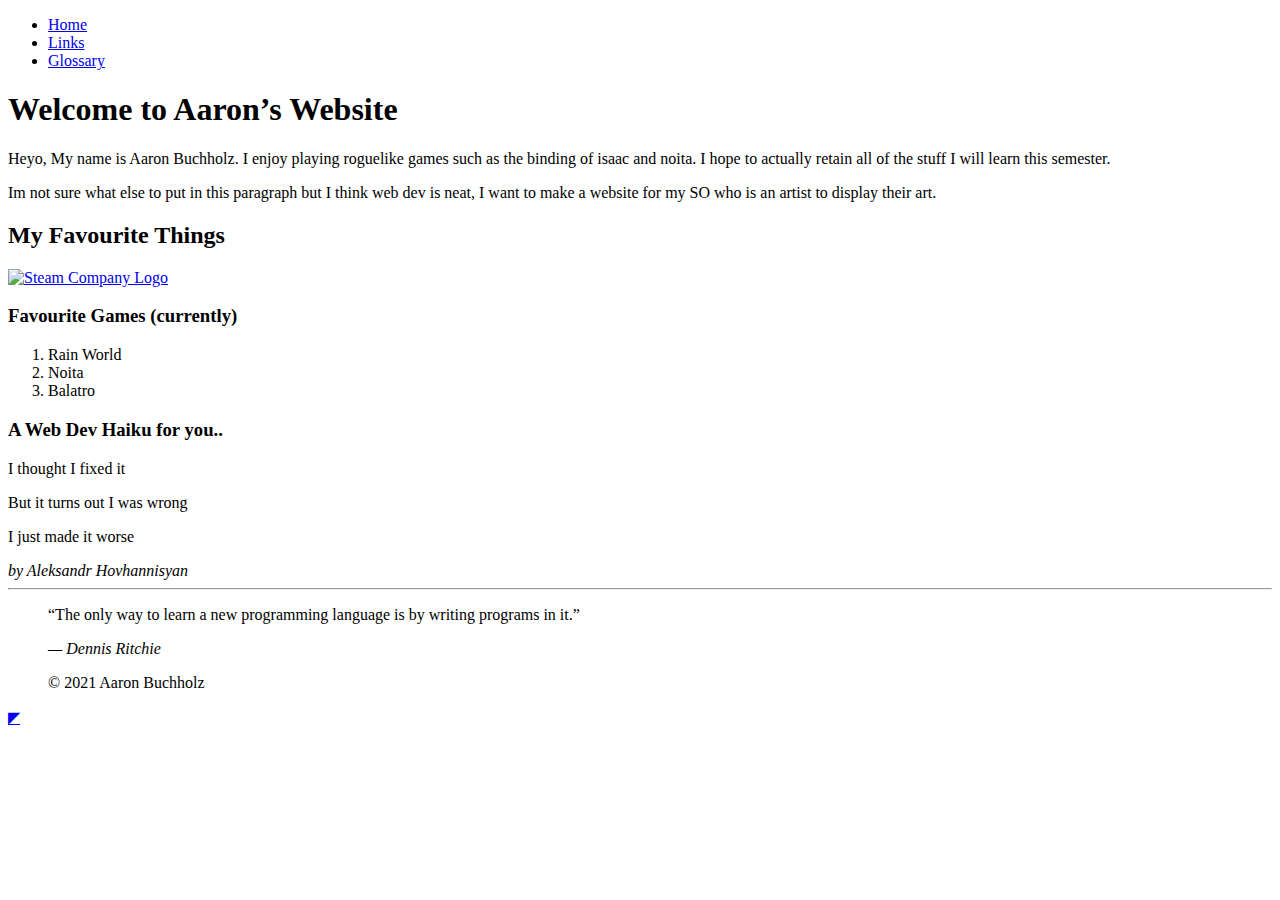
==== site/index.html @ 19242beb "update" ====
<!DOCTYPE html>
<html lang="en">
<head>
    <meta charset="UTF-8">
    <meta name="viewport" content="width=device-width, initial-scale=1.0">
    <title>Index</title>
</head>
<body>
    <div class="width-wrap">
        <header id="top">
            <nav>
                <ul>
                    <li><a href="index.html">Home</a></li>
                    <li><a href="links.html">Links</a></li>
                    <li><a href="glossary.html">Glossary</a></li>
                </ul>
            </nav>
        </header>
        <main>
            <h1>Welcome to Aaron’s Website</h1>
            <p>Heyo, My name is Aaron Buchholz. I enjoy playing roguelike games such as the binding of isaac and noita. I hope to actually retain all of the stuff I will learn this semester.</p>
            <p>Im not sure what else to put in this paragraph but I think web dev is neat, I want to make a website for my SO who is an artist to display their art.</p>
            
            <h2>My Favourite Things</h2>
            <a href="https://store.steampowered.com">
                <img src="images/logo.png" alt="Steam Company Logo">
            </a>
            
            <h3>Favourite Games (currently)</h3>
            <ol>
                <li>Rain World</li>
                <li>Noita</li>
                <li>Balatro</li>
            </ol>
            <h3>A Web Dev Haiku for you..</h3>
            <p>I thought I fixed it</p>
            <p>But it turns out I was wrong</p>
            <p>I just made it worse</p>
            <cite>by <span class="author">Aleksandr Hovhannisyan </span></cite>
        </main>
        <footer>
            <hr>
            <blockquote>
                <p>“The only way to learn a new programming language is by writing programs in it.”</p>
                <cite>&mdash; <span class="author">Dennis Ritchie</span></cite>
                <p>&copy; 2021 Aaron Buchholz</p>
        </footer>
        <a href="#top" title="Back to top">◤</a>
        
    
    </div>
</body>
</html>
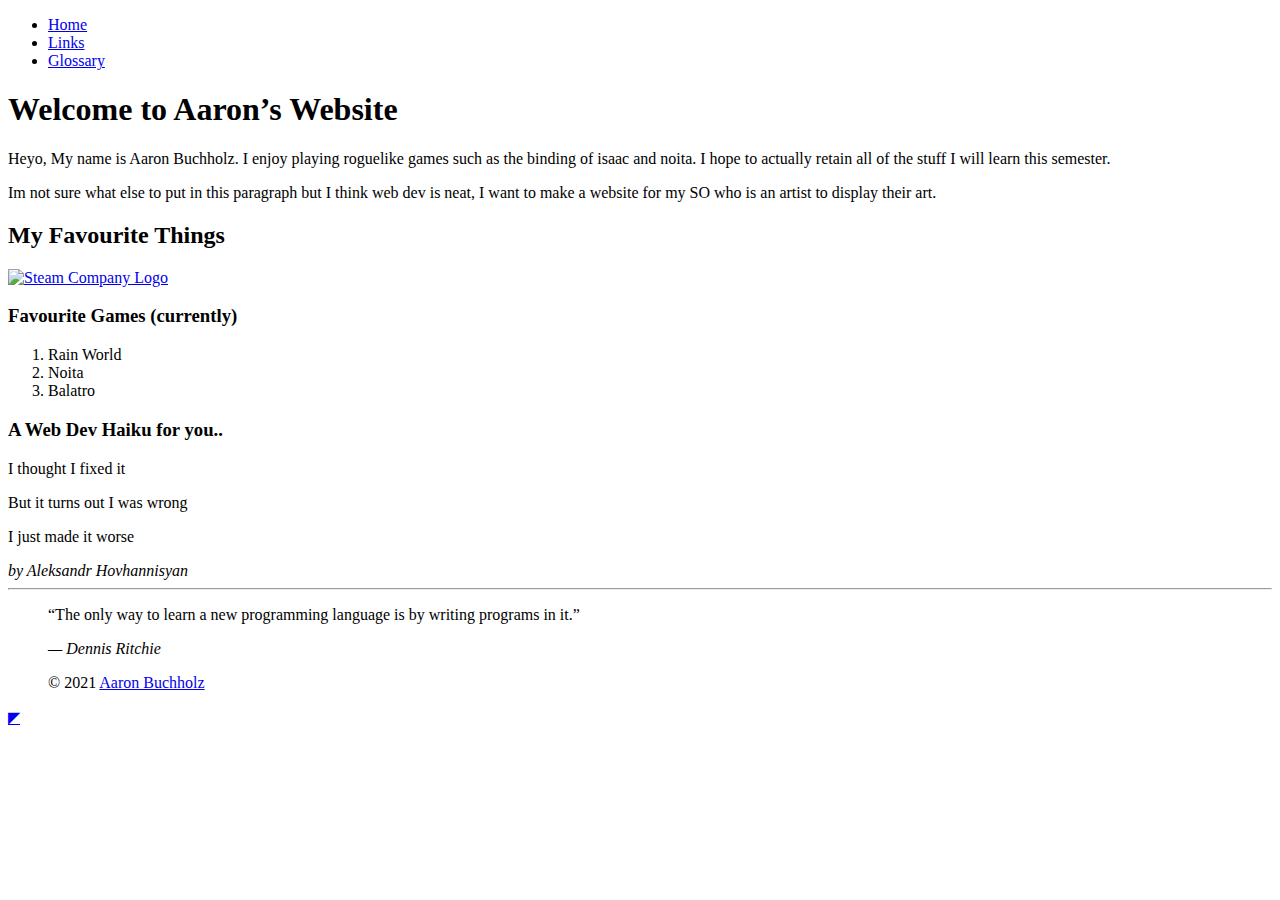
==== commit 65bdb2c1: "Added favicon" ====
--- a/site/index.html
+++ b/site/index.html
@@ -2,7 +2,14 @@
 <html lang="en">
 <head>
     <meta charset="UTF-8">
+    <meta name="author" content="Aaron Buchholz">
+    <meta name="description" content="This page acts as a basic intro to web dev from the csd112 class.">
     <meta name="viewport" content="width=device-width, initial-scale=1.0">
+    <link rel="icon" type="image/png" href="/ZabAaron/site/Images/favicon-96x96.png" sizes="96x96" />
+    <link rel="icon" type="image/svg+xml" href="/ZabAaron/site/Images/favicon.svg" />
+    <link rel="shortcut icon" href="/ZabAaron/site/Images/favicon.ico" />
+    <link rel="apple-touch-icon" sizes="180x180" href="/ZabAaron/site/Images/apple-touch-icon.png" />
+    <link rel="manifest" href="/ZabAaron/site/Images/site.webmanifest" />
     <title>Index</title>
 </head>
 <body>
@@ -18,7 +25,7 @@
         </header>
         <main>
             <h1>Welcome to Aaron’s Website</h1>
-            <p>Heyo, My name is Aaron Buchholz. I enjoy playing roguelike games such as the binding of isaac and noita. I hope to actually retain all of the stuff I will learn this semester.</p>
+            <p>Heyo, My name is Aaron Buchholz. I enjoy playing roguelike games such as the binding of isaac and noita. I hope to actually retain all of the stuff I will learn this semester.</p> <!-- Found me! -->
             <p>Im not sure what else to put in this paragraph but I think web dev is neat, I want to make a website for my SO who is an artist to display their art.</p>
             
             <h2>My Favourite Things</h2>
@@ -43,7 +50,7 @@
             <blockquote>
                 <p>“The only way to learn a new programming language is by writing programs in it.”</p>
                 <cite>&mdash; <span class="author">Dennis Ritchie</span></cite>
-                <p>&copy; 2021 Aaron Buchholz</p>
+                <p>&copy; 2021 <a href="mailto:24039053@saultcollege.a?subject=Message%20from%20CSD112%20Website">Aaron Buchholz</a></p>
         </footer>
         <a href="#top" title="Back to top">◤</a>
         
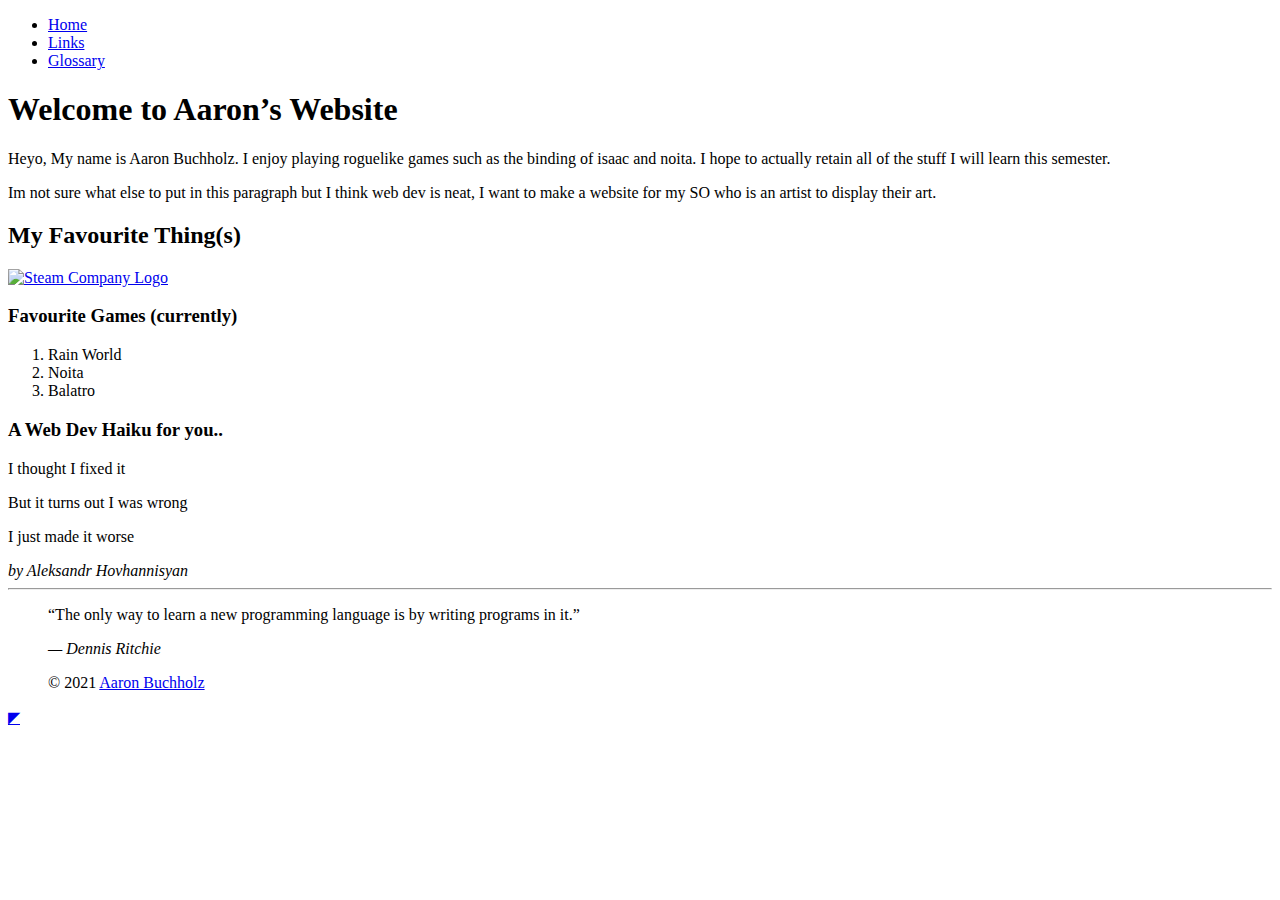
==== commit 72f74596: "changed favicon" ====
--- a/site/index.html
+++ b/site/index.html
@@ -4,57 +4,68 @@
     <meta charset="UTF-8">
     <meta name="author" content="Aaron Buchholz">
     <meta name="description" content="This page acts as a basic intro to web dev from the csd112 class.">
-    <meta name="viewport" content="width=device-width, initial-scale=1.0">
-    <link rel="icon" type="image/png" href="/ZabAaron/site/Images/favicon-96x96.png" sizes="96x96" />
-    <link rel="icon" type="image/svg+xml" href="/ZabAaron/site/Images/favicon.svg" />
-    <link rel="shortcut icon" href="/ZabAaron/site/Images/favicon.ico" />
-    <link rel="apple-touch-icon" sizes="180x180" href="/ZabAaron/site/Images/apple-touch-icon.png" />
-    <link rel="manifest" href="/ZabAaron/site/Images/site.webmanifest" />
+    <link rel="icon" type="image/png" href="/ZabAaron\site\Images/favicon-96x96.png" sizes="96x96" />
+    <link rel="icon" type="image/svg+xml" href="/ZabAaron\site\Images/favicon.svg" />
+    <link rel="shortcut icon" href="/ZabAaron\site\Images/favicon.ico" />
+    <link rel="apple-touch-icon" sizes="180x180" href="/ZabAaron\site\Images/apple-touch-icon.png" />
+    <link rel="manifest" href="/ZabAaron\site\Images/site.webmanifest" />
     <title>Index</title>
 </head>
-<body>
-    <div class="width-wrap">
-        <header id="top">
-            <nav>
-                <ul>
-                    <li><a href="index.html">Home</a></li>
-                    <li><a href="links.html">Links</a></li>
-                    <li><a href="glossary.html">Glossary</a></li>
-                </ul>
-            </nav>
-        </header>
+    <body>
+        <div class="width-wrap">
+
+        <header id="top">   
+
+
+        <nav>
+            <ul>
+                <li><a href="index.html">Home</a></li>
+                <li><a href="links.html">Links</a></li>
+                <li><a href="glossary.html">Glossary</a></li>
+            </ul>
+        </nav>
+
+    </header>
+
         <main>
             <h1>Welcome to Aaron’s Website</h1>
             <p>Heyo, My name is Aaron Buchholz. I enjoy playing roguelike games such as the binding of isaac and noita. I hope to actually retain all of the stuff I will learn this semester.</p> <!-- Found me! -->
             <p>Im not sure what else to put in this paragraph but I think web dev is neat, I want to make a website for my SO who is an artist to display their art.</p>
             
-            <h2>My Favourite Things</h2>
+            <h2>My Favourite Thing(s)</h2>
             <a href="https://store.steampowered.com">
                 <img src="images/logo.png" alt="Steam Company Logo">
             </a>
             
             <h3>Favourite Games (currently)</h3>
-            <ol>
-                <li>Rain World</li>
-                <li>Noita</li>
-                <li>Balatro</li>
-            </ol>
+
+                <ol>
+                    <li>Rain World</li>
+                    <li>Noita</li>
+                    <li>Balatro</li>
+                </ol>
+
             <h3>A Web Dev Haiku for you..</h3>
-            <p>I thought I fixed it</p>
-            <p>But it turns out I was wrong</p>
-            <p>I just made it worse</p>
+                <p>I thought I fixed it</p>
+                <p>But it turns out I was wrong</p>
+                <p>I just made it worse</p>
             <cite>by <span class="author">Aleksandr Hovhannisyan </span></cite>
+
         </main>
-        <footer>
-            <hr>
+
+
+    <footer>
+        <hr>
             <blockquote>
+
                 <p>“The only way to learn a new programming language is by writing programs in it.”</p>
                 <cite>&mdash; <span class="author">Dennis Ritchie</span></cite>
                 <p>&copy; 2021 <a href="mailto:24039053@saultcollege.a?subject=Message%20from%20CSD112%20Website">Aaron Buchholz</a></p>
-        </footer>
+
+    </footer>
+
         <a href="#top" title="Back to top">◤</a>
         
-    
-    </div>
-</body>
+        </div>
+    </body>
 </html>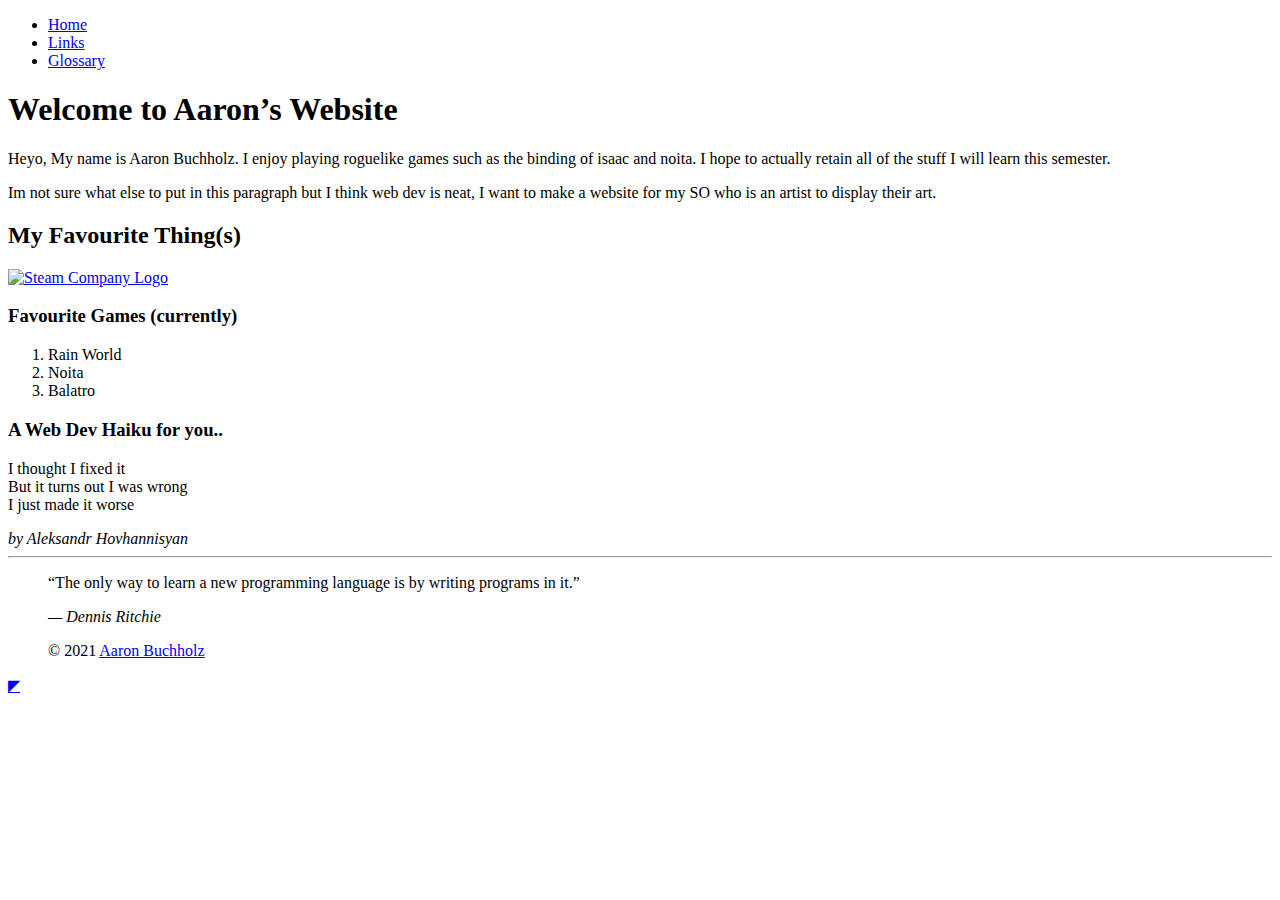
==== commit b5c57395: "push to main" ====
--- a/site/index.html
+++ b/site/index.html
@@ -1,71 +1,76 @@
 <!DOCTYPE html>
 <html lang="en">
+
 <head>
     <meta charset="UTF-8">
     <meta name="author" content="Aaron Buchholz">
     <meta name="description" content="This page acts as a basic intro to web dev from the csd112 class.">
-    <link rel="icon" type="image/png" href="/ZabAaron\site\Images/favicon-96x96.png" sizes="96x96" />
-    <link rel="icon" type="image/svg+xml" href="/ZabAaron\site\Images/favicon.svg" />
-    <link rel="shortcut icon" href="/ZabAaron\site\Images/favicon.ico" />
-    <link rel="apple-touch-icon" sizes="180x180" href="/ZabAaron\site\Images/apple-touch-icon.png" />
-    <link rel="manifest" href="/ZabAaron\site\Images/site.webmanifest" />
+    <link rel="icon" type="image/png" href="site/Images/favicon-96x96.png" sizes="96x96">
+    <link rel="icon" type="image/svg+xml" href="site/Images/favicon.svg">
+    <link rel="shortcut icon" href="site/Images/favicon.ico">
+    <link rel="apple-touch-icon" sizes="180x180" href="site/Images/apple-touch-icon.png">
+    <link rel="manifest" href="site/Images/site.webmanifest">
+    
     <title>Index</title>
 </head>
-    <body>
-        <div class="width-wrap">
 
-        <header id="top">   
+<body>
+    <div class="width-wrap">
+
+        <header id="top">
 
 
-        <nav>
-            <ul>
-                <li><a href="index.html">Home</a></li>
-                <li><a href="links.html">Links</a></li>
-                <li><a href="glossary.html">Glossary</a></li>
-            </ul>
-        </nav>
+            <nav>
+                <ul>
+                    <li><a href="index.html">Home</a></li>
+                    <li><a href="links.html">Links</a></li>
+                    <li><a href="glossary.html">Glossary</a></li>
+                </ul>
+            </nav>
 
-    </header>
+        </header>
 
         <main>
             <h1>Welcome to Aaron’s Website</h1>
-            <p>Heyo, My name is Aaron Buchholz. I enjoy playing roguelike games such as the binding of isaac and noita. I hope to actually retain all of the stuff I will learn this semester.</p> <!-- Found me! -->
-            <p>Im not sure what else to put in this paragraph but I think web dev is neat, I want to make a website for my SO who is an artist to display their art.</p>
-            
+            <p>Heyo, My name is Aaron Buchholz. I enjoy playing roguelike games such as the binding of isaac and noita.
+                I hope to actually retain all of the stuff I will learn this semester.</p> <!-- Found me! -->
+            <p>Im not sure what else to put in this paragraph but I think web dev is neat, I want to make a website for
+                my SO who is an artist to display their art.</p>
+
             <h2>My Favourite Thing(s)</h2>
             <a href="https://store.steampowered.com">
                 <img src="images/logo.png" alt="Steam Company Logo">
             </a>
-            
+
             <h3>Favourite Games (currently)</h3>
 
-                <ol>
-                    <li>Rain World</li>
-                    <li>Noita</li>
-                    <li>Balatro</li>
-                </ol>
+            <ol>
+                <li>Rain World</li>
+                <li>Noita</li>
+                <li>Balatro</li>
+            </ol>
 
             <h3>A Web Dev Haiku for you..</h3>
-                <p>I thought I fixed it</p>
-                <p>But it turns out I was wrong</p>
-                <p>I just made it worse</p>
+            <p>I thought I fixed it <br> But it turns out I was wrong <br>I just made it worse</p>
             <cite>by <span class="author">Aleksandr Hovhannisyan </span></cite>
 
         </main>
 
 
-    <footer>
-        <hr>
+        <footer>
+            <hr>
             <blockquote>
 
                 <p>“The only way to learn a new programming language is by writing programs in it.”</p>
                 <cite>&mdash; <span class="author">Dennis Ritchie</span></cite>
-                <p>&copy; 2021 <a href="mailto:24039053@saultcollege.a?subject=Message%20from%20CSD112%20Website">Aaron Buchholz</a></p>
-
-    </footer>
+                <p>&copy; 2021 <a href="mailto:24039053@saultcollege.a?subject=Message%20from%20CSD112%20Website">Aaron
+                        Buchholz</a></p>
+            </blockquote>
+        </footer>
 
         <a href="#top" title="Back to top">◤</a>
-        
-        </div>
-    </body>
+
+    </div>
+</body>
+
 </html>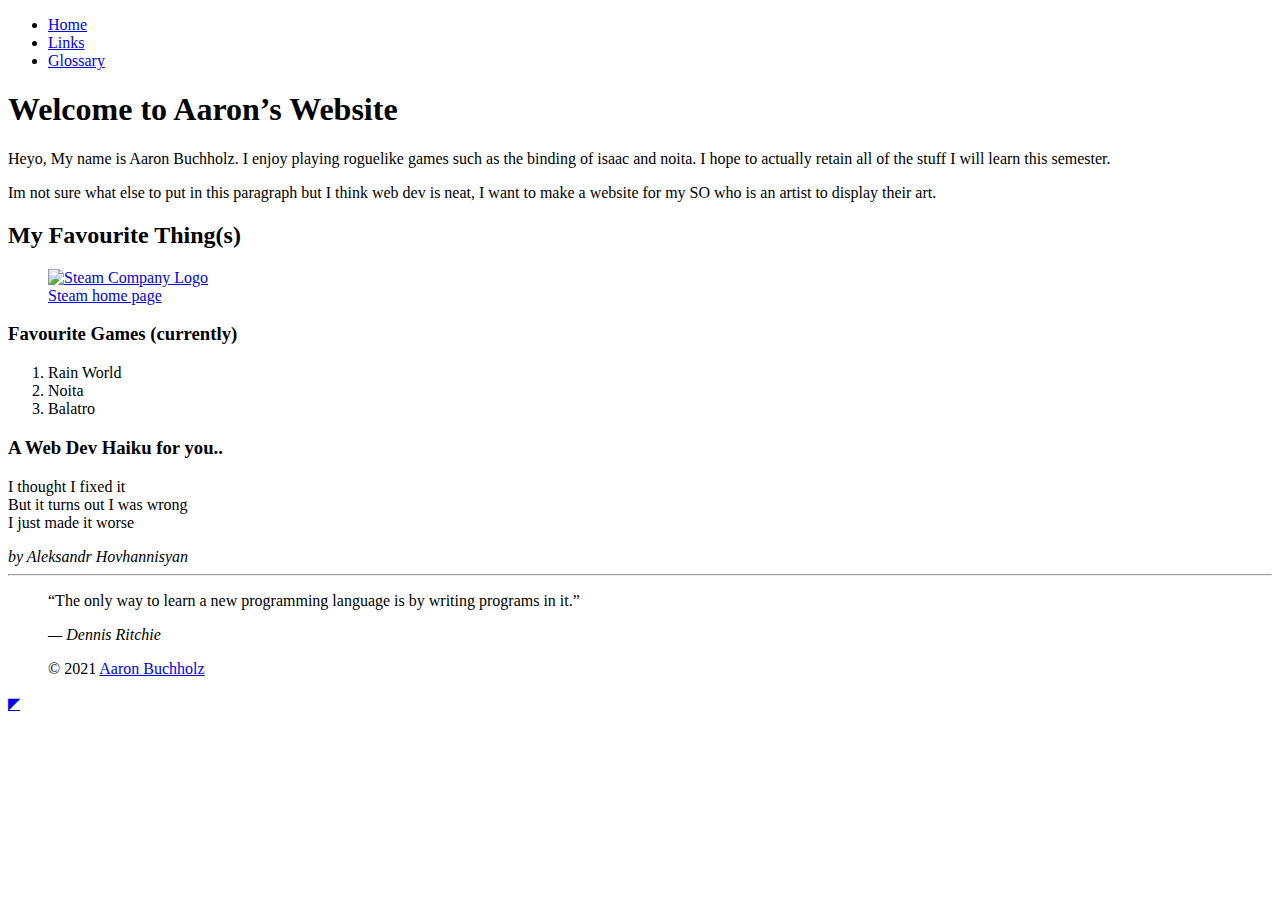
==== commit b64fa7ae: "updated favicon" ====
--- a/site/index.html
+++ b/site/index.html
@@ -5,12 +5,11 @@
     <meta charset="UTF-8">
     <meta name="author" content="Aaron Buchholz">
     <meta name="description" content="This page acts as a basic intro to web dev from the csd112 class.">
-    <link rel="icon" type="image/png" href="site/Images/favicon-96x96.png" sizes="96x96">
-    <link rel="icon" type="image/svg+xml" href="site/Images/favicon.svg">
-    <link rel="shortcut icon" href="site/Images/favicon.ico">
-    <link rel="apple-touch-icon" sizes="180x180" href="site/Images/apple-touch-icon.png">
-    <link rel="manifest" href="site/Images/site.webmanifest">
-    
+    <link rel="icon" type="image/png" href="Images/favicon-96x96.png" sizes="96x96">
+    <link rel="icon" type="image/svg+xml" href="Images/favicon.svg">
+    <link rel="shortcut icon" href="Images/favicon.ico">
+    <link rel="apple-touch-icon" sizes="180x180" href="Images/apple-touch-icon.png">
+    <link rel="manifest" href="Images/site.webmanifest">      
     <title>Index</title>
 </head>
 
@@ -32,14 +31,18 @@
 
         <main>
             <h1>Welcome to Aaron’s Website</h1>
+            
             <p>Heyo, My name is Aaron Buchholz. I enjoy playing roguelike games such as the binding of isaac and noita.
                 I hope to actually retain all of the stuff I will learn this semester.</p> <!-- Found me! -->
             <p>Im not sure what else to put in this paragraph but I think web dev is neat, I want to make a website for
                 my SO who is an artist to display their art.</p>
 
             <h2>My Favourite Thing(s)</h2>
-            <a href="https://store.steampowered.com">
+            <a href="https://store.steampowered.com"> 
+                <figure>
                 <img src="images/logo.png" alt="Steam Company Logo">
+                <figcaption>Steam home page</figcaption>
+                </figure>
             </a>
 
             <h3>Favourite Games (currently)</h3>
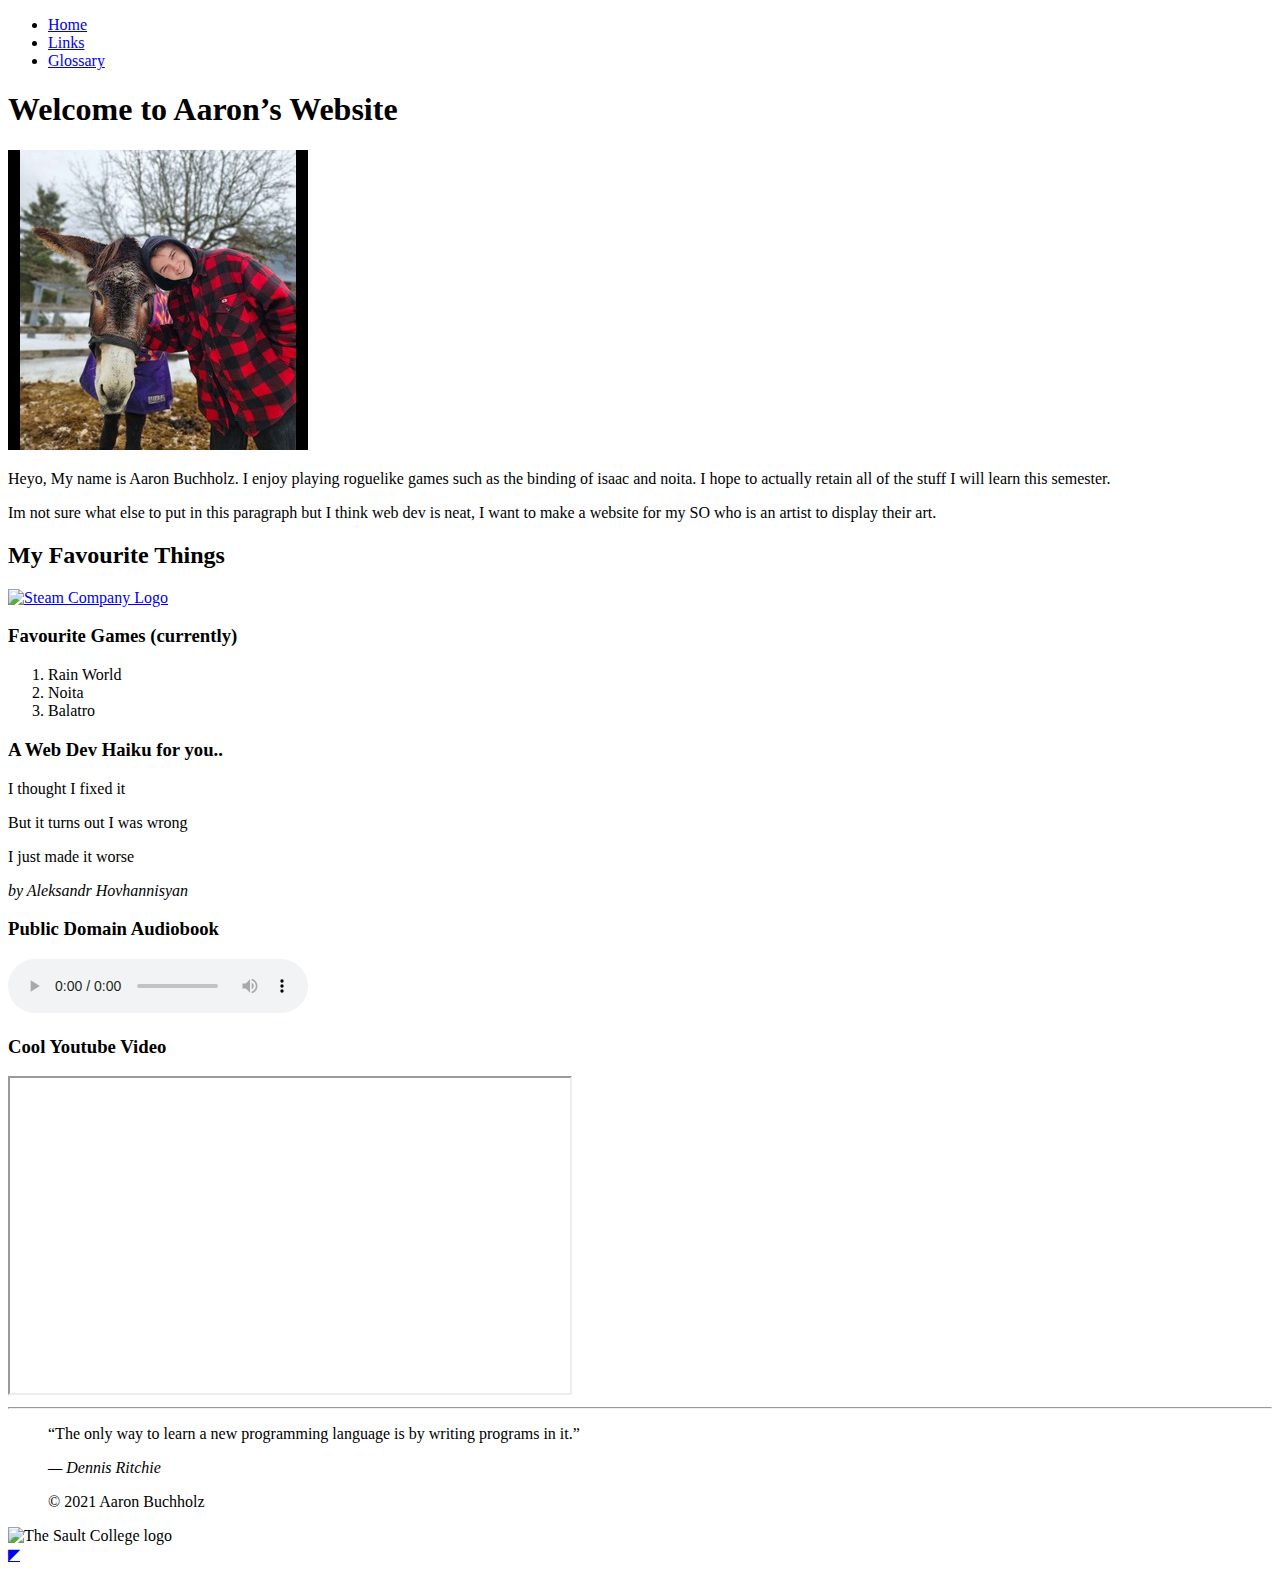
==== commit 109cc4c1: "Lab 3 complete" ====
--- a/site/index.html
+++ b/site/index.html
@@ -9,70 +9,91 @@
     <link rel="icon" type="image/svg+xml" href="Images/favicon.svg">
     <link rel="shortcut icon" href="Images/favicon.ico">
     <link rel="apple-touch-icon" sizes="180x180" href="Images/apple-touch-icon.png">
-    <link rel="manifest" href="Images/site.webmanifest">      
+    <link rel="manifest" href="Images/site.webmanifest">
     <title>Index</title>
 </head>
 
 <body>
     <div class="width-wrap">
-
         <header id="top">
-
-
             <nav>
                 <ul>
                     <li><a href="index.html">Home</a></li>
                     <li><a href="links.html">Links</a></li>
                     <li><a href="glossary.html">Glossary</a></li>
+
                 </ul>
             </nav>
-
         </header>
-
         <main>
             <h1>Welcome to Aaron’s Website</h1>
-            
+            <a href="Images/Aaron_thumbnail.jpg" target="_blank">
+                <img srcset="Images/Aaron_150px.jpg 150w, Images/Aaron_300px.jpg 300w"
+                    sizes="(max-width: 500px) 150px, 300px" src="Images/Aaron_thumbnail.jpg"
+                    alt="Me with my grandmother's donkey">
+            </a>
+
+
             <p>Heyo, My name is Aaron Buchholz. I enjoy playing roguelike games such as the binding of isaac and noita.
-                I hope to actually retain all of the stuff I will learn this semester.</p> <!-- Found me! -->
+                I hope to actually retain all of the stuff I will learn this semester.</p>
             <p>Im not sure what else to put in this paragraph but I think web dev is neat, I want to make a website for
                 my SO who is an artist to display their art.</p>
 
-            <h2>My Favourite Thing(s)</h2>
-            <a href="https://store.steampowered.com"> 
-                <figure>
+            <h2>My Favourite Things</h2>
+            <a href="https://store.steampowered.com">
                 <img src="images/logo.png" alt="Steam Company Logo">
-                <figcaption>Steam home page</figcaption>
-                </figure>
             </a>
 
             <h3>Favourite Games (currently)</h3>
-
             <ol>
                 <li>Rain World</li>
                 <li>Noita</li>
                 <li>Balatro</li>
             </ol>
+            <h3>A Web Dev Haiku for you..</h3>
+            <p>I thought I fixed it</p>
+            <p>But it turns out I was wrong</p>
+            <p>I just made it worse</p>
+            <cite>by <span class="author">Aleksandr Hovhannisyan </span></cite>
+            <h3>Public Domain Audiobook</h3>
+            <audio controls>
+                <source
+                    src="https://www.archive.org/download/firstchaptercollection004_1508_librivox/firstchapter004_bleakhouse_charlesdickens_fs_64kb.mp3"
+                    type="audio/mpeg">
+                <p>Your browser does not support the audio element, Click here to download the file:
+                    <a
+                        href="https://www.archive.org/download/firstchaptercollection004_1508_librivox/firstchaptercollection004_1508_librivox_64kb_mp3.zip">
+                    </a>
+                </p>
 
-            <h3>A Web Dev Haiku for you..</h3>
-            <p>I thought I fixed it <br> But it turns out I was wrong <br>I just made it worse</p>
-            <cite>by <span class="author">Aleksandr Hovhannisyan </span></cite>
+            </audio>
+            <H3>Cool Youtube Video</H3>
+            <iframe width="560" height="315" src="https://www.youtube.com/embed/GMx8OsTDHfM?si=79sbLeBe81xgWSGb"
+                title="YouTube video player"
+                allow="accelerometer; autoplay; clipboard-write; encrypted-media; gyroscope; picture-in-picture; web-share"
+                referrerpolicy="strict-origin-when-cross-origin" allowfullscreen></iframe>
+
 
         </main>
+        <footer>
+
+            <hr>
+
+            <blockquote>
+                <p>“The only way to learn a new programming language is by writing programs in it.”</p>
+                <cite>&mdash; <span class="author">Dennis Ritchie</span></cite>
+                <p>&copy; 2021 Aaron Buchholz</p>
+            </blockquote>
+
+            <picture>
+                <source srcset="Images/sc-logo.svg" type="image/svg+xml" width="70">
+                <img src=sc-logo.png srcset="Images/sc-logo_105.png 1.5x , Images/sc-logo_140.png 2x"
+                    alt="The Sault College logo">
+            </picture>
 
 
-        <footer>
-            <hr>
-            <blockquote>
-
-                <p>“The only way to learn a new programming language is by writing programs in it.”</p>
-                <cite>&mdash; <span class="author">Dennis Ritchie</span></cite>
-                <p>&copy; 2021 <a href="mailto:24039053@saultcollege.a?subject=Message%20from%20CSD112%20Website">Aaron
-                        Buchholz</a></p>
-            </blockquote>
         </footer>
-
         <a href="#top" title="Back to top">◤</a>
-
     </div>
 </body>
 
